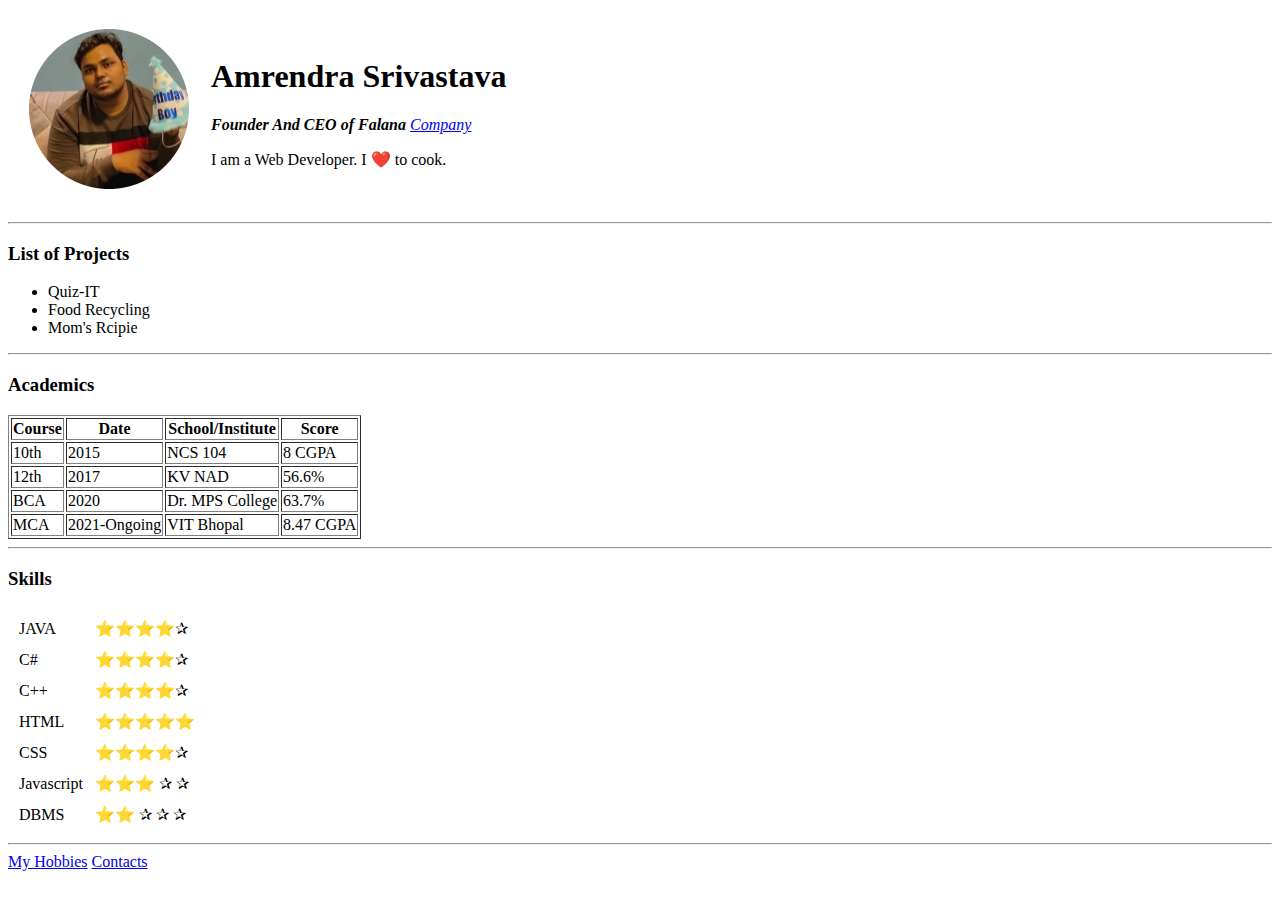
==== index.html @ 3e9fdd0e "New Files" ====
<!DOCTYPE html>
<html lang="en">
<head>
    <meta charset="UTF-8">
    <meta http-equiv="X-UA-Compatible" content="IE=edge">
    <meta name="viewport" content="width=device-width, initial-scale=1.0">
    <title>💫 Amrendra's Journey</title>
</head>
<body>
    <table cellspacing="20">
        <tr>
            <td><img src="My Photoo.jpg" alt="my photo"></td>
            <td><h1>Amrendra Srivastava</h1>
                <p><em><strong>Founder And CEO of Falana </strong><a href="https://www.linkedin.com/in/amrendra-srivastava-780058164/">Company</a></em></p>
                <p>I am a Web Developer. I ❤️ to cook.</p></td>
        </tr>
    </table>
    
    
    <hr>
    <h3>List of Projects</h3>
    <ul>
        <li>Quiz-IT</li>
        <li>Food Recycling</li>
        <li>Mom's Rcipie</li>
    </ul>
    <hr>
    <h3>Academics</h3>
    <table border="1">
        <thead>
            <tr>
                <th>Course</th>
                <th>Date</th>
                <th>School/Institute</th>
                <th>Score</th>
            </tr>
        </thead>
        <tbody>
            <tr>
                <td>10th</td>
                <td>2015</td>
                <td>NCS 104</td>
                <td>8 CGPA</td>
            </tr>
            <tr>
                <td>12th</td>
                <td>2017</td>
                <td>KV NAD</td>
                <td>56.6%</td>
            </tr>
            <tr>
                <td>BCA</td>
                <td>2020</td>
                <td>Dr. MPS College</td>
                <td>63.7%</td>
            </tr>
            <tr>
                <td>MCA</td>
                <td>2021-Ongoing</td>
                <td>VIT Bhopal</td>
                <td>8.47 CGPA</td>
            </tr>
        </tbody>
    </table>
    <hr>
    <h3>Skills</h3>
    <table cellspacing="10">
        <tr>
            <td>JAVA</td>
            <td>⭐⭐⭐⭐✰</td>
        </tr>
        <tr>
            <td>C#</td>
            <td>⭐⭐⭐⭐✰</td>
        </tr>
        <tr>
            <td>C++</td>
            <td>⭐⭐⭐⭐✰</td>
        </tr>
        <tr>
            <td>HTML</td>
            <td>⭐⭐⭐⭐⭐</td>
        </tr>
        <tr>
            <td>CSS</td>
            <td>⭐⭐⭐⭐✰</td>
        </tr>
        <tr>
            <td>Javascript</td>
            <td>⭐⭐⭐ ✰  ✰</td>
        </tr>
        <tr>
            <td>DBMS</td>
            <td>⭐⭐ ✰ ✰  ✰</td>
        </tr>
    </table>
    <hr>
<a href="hobbies.html">My Hobbies</a>
<a href="Contact.html">Contacts</a>
</body>
</html>
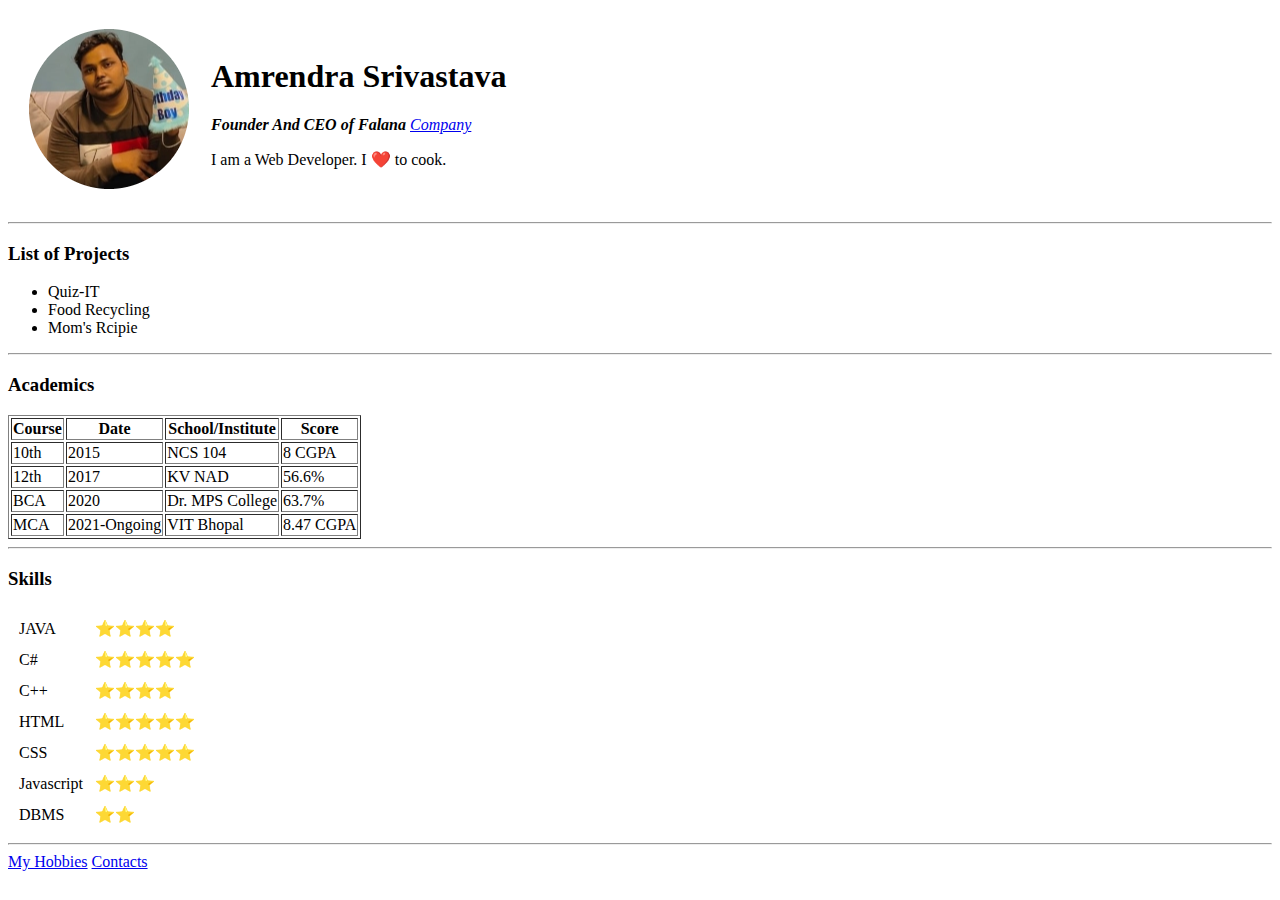
==== commit d24348a9: "Update index.html" ====
--- a/index.html
+++ b/index.html
@@ -67,15 +67,15 @@
     <table cellspacing="10">
         <tr>
             <td>JAVA</td>
-            <td>⭐⭐⭐⭐✰</td>
+            <td>⭐⭐⭐⭐</td>
         </tr>
         <tr>
             <td>C#</td>
-            <td>⭐⭐⭐⭐✰</td>
+            <td>⭐⭐⭐⭐⭐</td>
         </tr>
         <tr>
             <td>C++</td>
-            <td>⭐⭐⭐⭐✰</td>
+            <td>⭐⭐⭐⭐</td>
         </tr>
         <tr>
             <td>HTML</td>
@@ -83,19 +83,19 @@
         </tr>
         <tr>
             <td>CSS</td>
-            <td>⭐⭐⭐⭐✰</td>
+            <td>⭐⭐⭐⭐⭐</td>
         </tr>
         <tr>
             <td>Javascript</td>
-            <td>⭐⭐⭐ ✰  ✰</td>
+            <td>⭐⭐⭐</td>
         </tr>
         <tr>
             <td>DBMS</td>
-            <td>⭐⭐ ✰ ✰  ✰</td>
+            <td>⭐⭐</td>
         </tr>
     </table>
     <hr>
 <a href="hobbies.html">My Hobbies</a>
 <a href="Contact.html">Contacts</a>
 </body>
-</html>+</html>
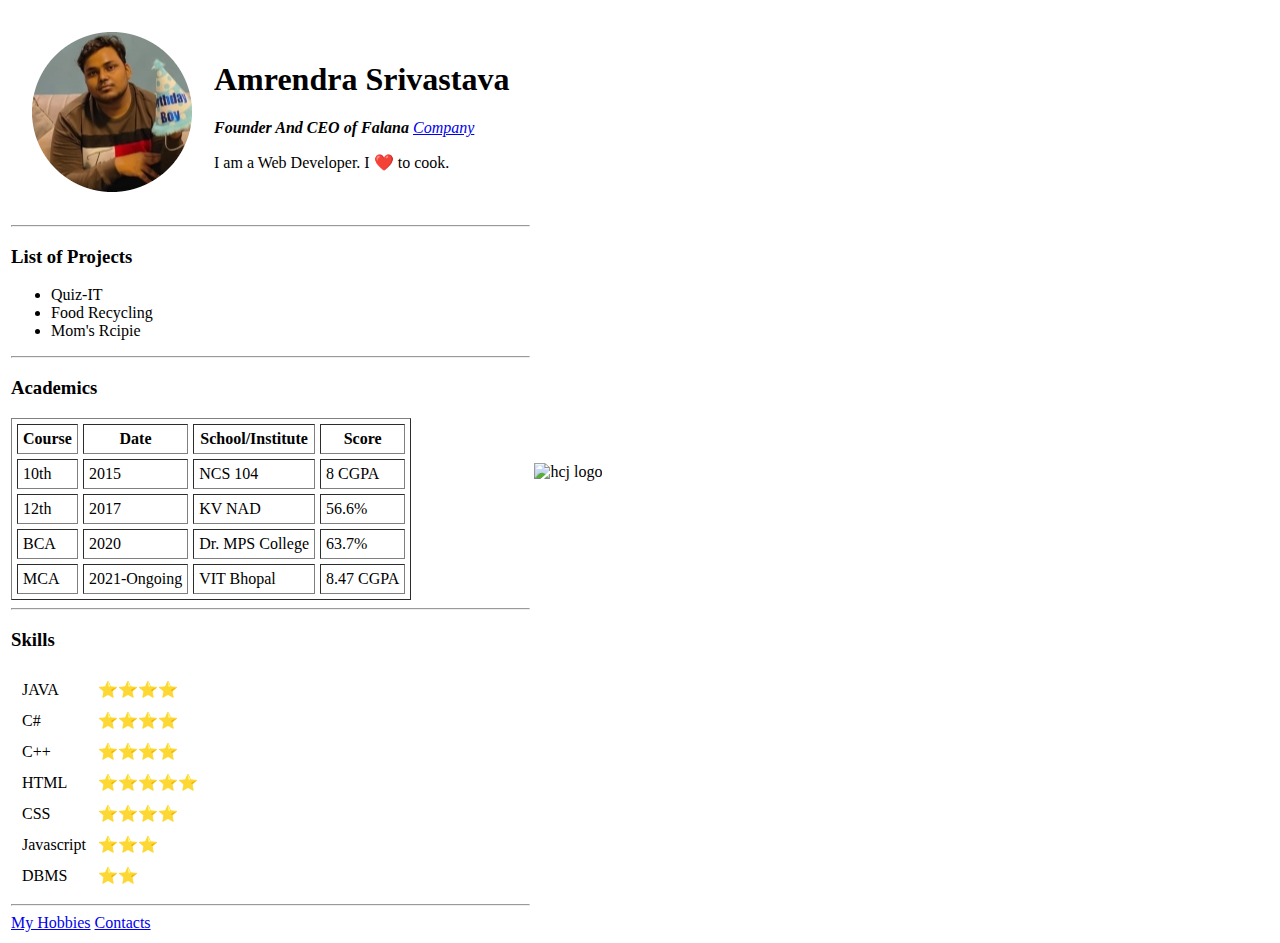
==== commit bf826f5d: "Update index.html" ====
--- a/index.html
+++ b/index.html
@@ -5,97 +5,107 @@
     <meta http-equiv="X-UA-Compatible" content="IE=edge">
     <meta name="viewport" content="width=device-width, initial-scale=1.0">
     <title>💫 Amrendra's Journey</title>
+    <link rel="stylesheet" href="style.css">
 </head>
 <body>
-    <table cellspacing="20">
+    <table>
         <tr>
-            <td><img src="My Photoo.jpg" alt="my photo"></td>
-            <td><h1>Amrendra Srivastava</h1>
-                <p><em><strong>Founder And CEO of Falana </strong><a href="https://www.linkedin.com/in/amrendra-srivastava-780058164/">Company</a></em></p>
-                <p>I am a Web Developer. I ❤️ to cook.</p></td>
+            <td>
+                <table cellspacing="20">
+                    <tr>
+                        <td><img src="My Photoo.jpg" alt="my photo"></td>
+                        <td><h1>Amrendra Srivastava</h1>
+                            <p><em><strong>Founder And CEO of Falana </strong><a href="https://www.linkedin.com/in/amrendra-srivastava-780058164/">Company</a></em></p>
+                            <p>I am a Web Developer. I ❤️ to cook.</p></td>
+                    </tr>
+                </table>
+                
+                
+                <hr>
+                <h3>List of Projects</h3>
+                <ul>
+                    <li>Quiz-IT</li>
+                    <li>Food Recycling</li>
+                    <li>Mom's Rcipie</li>
+                </ul>
+                <hr>
+                <h3>Academics</h3>
+                <table border="" cellspacing="5px" cellpadding="5px">
+                    <thead>
+                        <tr>
+                            <th>Course</th>
+                            <th>Date</th>
+                            <th>School/Institute</th>
+                            <th>Score</th>
+                        </tr>
+                    </thead>
+                    <tbody>
+                        <tr>
+                            <td>10th</td>
+                            <td>2015</td>
+                            <td>NCS 104</td>
+                            <td>8 CGPA</td>
+                        </tr>
+                        <tr>
+                            <td>12th</td>
+                            <td>2017</td>
+                            <td>KV NAD</td>
+                            <td>56.6%</td>
+                        </tr>
+                        <tr>
+                            <td>BCA</td>
+                            <td>2020</td>
+                            <td>Dr. MPS College</td>
+                            <td>63.7%</td>
+                        </tr>
+                        <tr>
+                            <td>MCA</td>
+                            <td>2021-Ongoing</td>
+                            <td>VIT Bhopal</td>
+                            <td>8.47 CGPA</td>
+                        </tr>
+                    </tbody>
+                </table>
+                <hr>
+                <h3>Skills</h3>
+                <table cellspacing="10">
+                    <tr>
+                        <td>JAVA</td>
+                        <td>⭐⭐⭐⭐</td>
+                    </tr>
+                    <tr>
+                        <td>C#</td>
+                        <td>⭐⭐⭐⭐</td>
+                    </tr>
+                    <tr>
+                        <td>C++</td>
+                        <td>⭐⭐⭐⭐</td>
+                    </tr>
+                    <tr>
+                        <td>HTML</td>
+                        <td>⭐⭐⭐⭐⭐</td>
+                    </tr>
+                    <tr>
+                        <td>CSS</td>
+                        <td>⭐⭐⭐⭐</td>
+                    </tr>
+                    <tr>
+                        <td>Javascript</td>
+                        <td>⭐⭐⭐</td>
+                    </tr>
+                    <tr>
+                        <td>DBMS</td>
+                        <td>⭐⭐</td>
+                    </tr>
+                </table>
+                <hr>
+                <a href="hobbies.html">My Hobbies</a>
+                <a href="Contact.html">Contacts</a>
+            </td>
+            <td>
+                <img class="logo" src="hcj.png" alt="hcj logo">
+            </td>
         </tr>
     </table>
-    
-    
-    <hr>
-    <h3>List of Projects</h3>
-    <ul>
-        <li>Quiz-IT</li>
-        <li>Food Recycling</li>
-        <li>Mom's Rcipie</li>
-    </ul>
-    <hr>
-    <h3>Academics</h3>
-    <table border="1">
-        <thead>
-            <tr>
-                <th>Course</th>
-                <th>Date</th>
-                <th>School/Institute</th>
-                <th>Score</th>
-            </tr>
-        </thead>
-        <tbody>
-            <tr>
-                <td>10th</td>
-                <td>2015</td>
-                <td>NCS 104</td>
-                <td>8 CGPA</td>
-            </tr>
-            <tr>
-                <td>12th</td>
-                <td>2017</td>
-                <td>KV NAD</td>
-                <td>56.6%</td>
-            </tr>
-            <tr>
-                <td>BCA</td>
-                <td>2020</td>
-                <td>Dr. MPS College</td>
-                <td>63.7%</td>
-            </tr>
-            <tr>
-                <td>MCA</td>
-                <td>2021-Ongoing</td>
-                <td>VIT Bhopal</td>
-                <td>8.47 CGPA</td>
-            </tr>
-        </tbody>
-    </table>
-    <hr>
-    <h3>Skills</h3>
-    <table cellspacing="10">
-        <tr>
-            <td>JAVA</td>
-            <td>⭐⭐⭐⭐</td>
-        </tr>
-        <tr>
-            <td>C#</td>
-            <td>⭐⭐⭐⭐⭐</td>
-        </tr>
-        <tr>
-            <td>C++</td>
-            <td>⭐⭐⭐⭐</td>
-        </tr>
-        <tr>
-            <td>HTML</td>
-            <td>⭐⭐⭐⭐⭐</td>
-        </tr>
-        <tr>
-            <td>CSS</td>
-            <td>⭐⭐⭐⭐⭐</td>
-        </tr>
-        <tr>
-            <td>Javascript</td>
-            <td>⭐⭐⭐</td>
-        </tr>
-        <tr>
-            <td>DBMS</td>
-            <td>⭐⭐</td>
-        </tr>
-    </table>
-    <hr>
-<a href="hobbies.html">My Hobbies</a>
-<a href="Contact.html">Contacts</a>
 </body>
 </html>
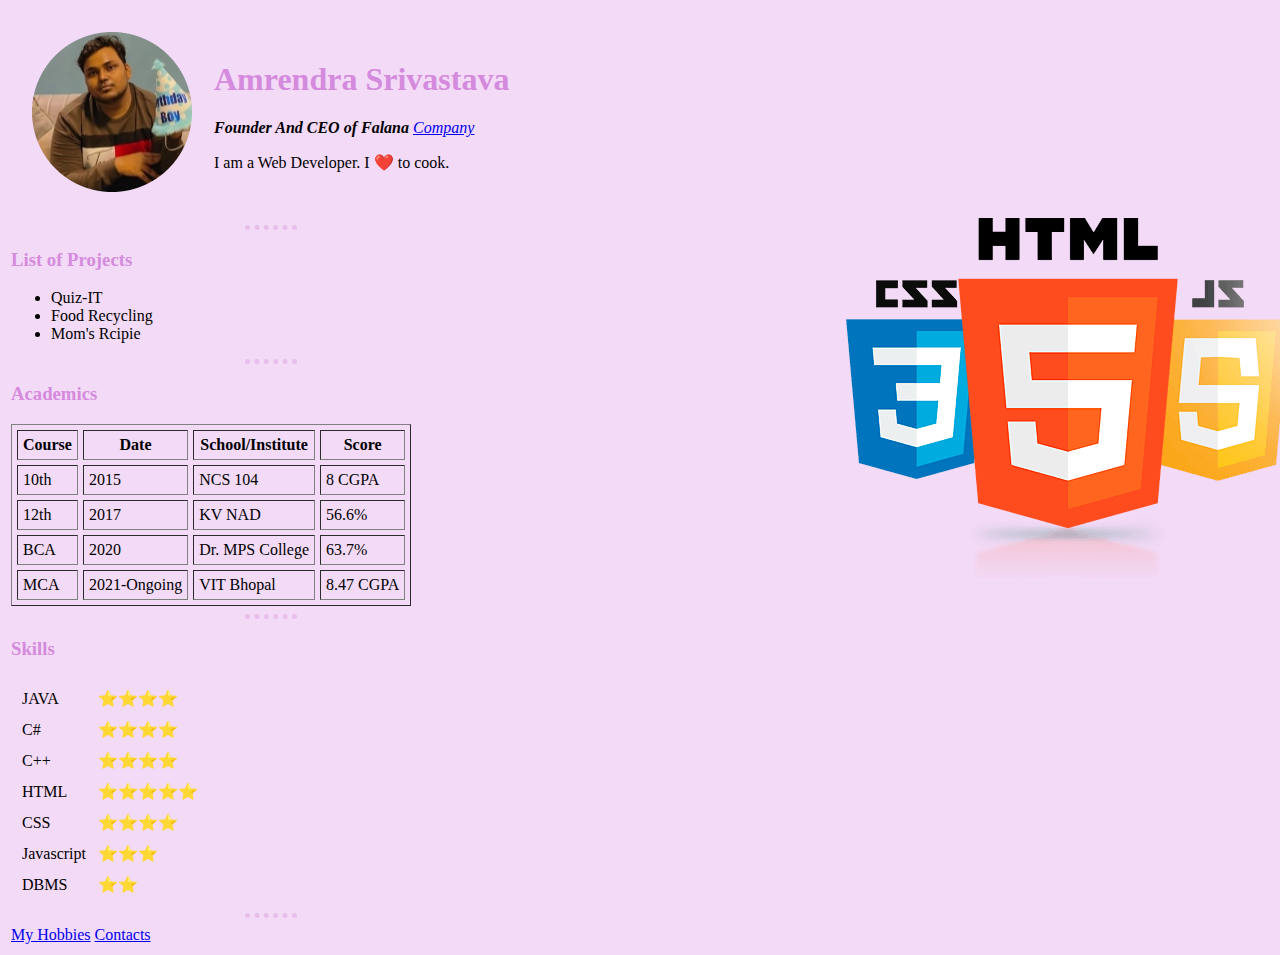
==== commit 91f4b7d9: "Update index.html" ====
--- a/index.html
+++ b/index.html
@@ -103,7 +103,9 @@
                 <a href="Contact.html">Contacts</a>
             </td>
             <td>
-                <img class="logo" src="hcj.png" alt="hcj logo">
+                <div class="hcjlogo">
+                    <img class="logo" src="hcj.png" alt="hcj logo">
+                </div>
             </td>
         </tr>
     </table>
--- a/style.css
+++ b/style.css
@@ -0,0 +1,17 @@
+body{
+    background-color: #f3daf6;
+}
+hr{
+    margin-right: ;
+    border-color: rgb(231, 191, 234);
+    border-style: dotted none none;
+    border-width: 5px;
+    width: 10%;
+}
+h1,h3{
+    color: #D58BDD;
+}
+.logo{
+    margin-top: -35%;
+    margin-left: 70%;
+}